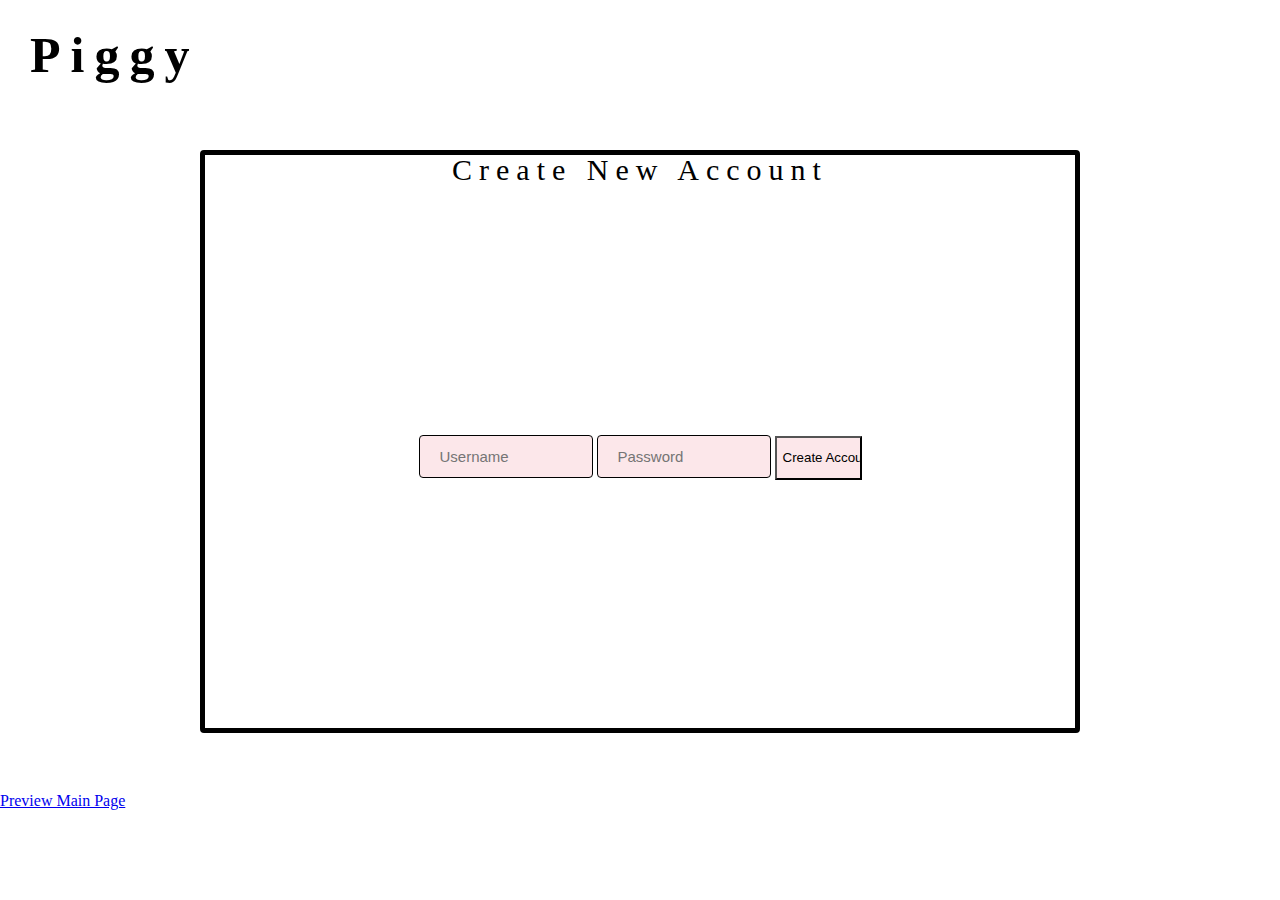
==== create_account.html @ 1d50a3b3 "Add create user page + fetch" ====
<!DOCTYPE html>
<html lang="en">
<head>
    <meta charset="UTF-8">
    <meta name="viewport" content="width=device-width, initial-scale=1.0">
    <link rel="stylesheet" href="style.css">
    <script src="create_account.js" defer></script>
    <title>Create New Account</title>
</head>
<body>
    <header>
        <h1>Piggy</h1>
        <!-- <h2>Create Account</h2> -->
    </header>
    <main>
        <form class = "create-user" id ="create-user">
            <h2>Create New Account</h2>
            <input type="text" name="username" id="username_signin" placeholder="Username">
            <input type="password" name="password" id="password_signin" placeholder="Password">
            <input type="submit" value="Create Account" class = "submit-create-user">
        </form>
        <a href="show.html"> Preview Main Page</a>
        
    </main>
    <footer>

    </footer>
    
</body>
</html>
---- style.css ----
/* http://meyerweb.com/eric/tools/css/reset/ 
   v2.0 | 20110126
   License: none (public domain)
*/

html, body, div, span, applet, object, iframe,
h1, h2, h3, h4, h5, h6, p, blockquote, pre,
a, abbr, acronym, address, big, cite, code,
del, dfn, em, img, ins, kbd, q, s, samp,
small, strike, strong, sub, sup, tt, var,
b, u, i, center,
dl, dt, dd, ol, ul, li,
fieldset, form, label, legend,
table, caption, tbody, tfoot, thead, tr, th, td,
article, aside, canvas, details, embed, 
figure, figcaption, footer, header, hgroup, 
menu, nav, output, ruby, section, summary,
time, mark, audio, video {
	margin: 0;
	padding: 0;
	border: 0;
	font-size: 100%;
	font: inherit;
	vertical-align: baseline;
}
/* HTML5 display-role reset for older browsers */
article, aside, details, figcaption, figure, 
footer, header, hgroup, menu, nav, section {
	display: block;
}
body {
	line-height: 1;
}
ol, ul {
	list-style: none;
}
blockquote, q {
	quotes: none;
}
blockquote:before, blockquote:after,
q:before, q:after {
	content: '';
	content: none;
}
table {
	border-collapse: collapse;
	border-spacing: 0;
}

/* END OF MYERS RESET */
/* 
header {
    display: inline-block;
    text-align: left;
} */

body {
    background-image: url("/images/piggy_bank_background.jpg");
    background-size: cover;
}

h1 {
    font-family: Cambria, Cochin, Georgia, Times, 'Times New Roman', serif;
    color: black;
    font-weight: bolder;
    font-size: 50px;
    margin: 20px 20px;
    letter-spacing: 10px;
    padding: 10px 10px;
}

h2 {
    font-family: serif;
    color: black;
    font-size: 30px;
    letter-spacing: 7px;
}

h3 {
    font-family: serif;
    color: black;
    font-size: 20px;
    letter-spacing: 7px;
    margin: 10px 350px;

}

h3:hover {
    border: 2px solid black;
    border-radius: 3px;
    background-color: rgb(252, 231, 234);
    cursor: pointer;
}

form {
    text-align: center;
    border: 5px solid black;
    border-radius: 4px;
    margin: 60px;
    margin-left: 200px;
    margin-right: 200px;
    position: sticky;
}

/* Style inputs */
input[type=text], input[type=password], select {
    width: 20%;
    padding: 12px 20px;
    margin: 250px 0;
    display: inline-block;
    border: 1px solid black;
    border-radius: 4px;
    box-sizing: border-box;
    background-color: rgb(252, 231, 234);
    font-size: 15px;
}
input[type=text]:hover, input[type=password]:hover, select {
    background-color: transparent;
}

input[type=submit] {
      width: 10%;
      height: 44px;
      background-color: rgb(252, 231, 234);
}

input[type=submit]:hover {
      background-color: transparent;
      cursor: pointer;
}
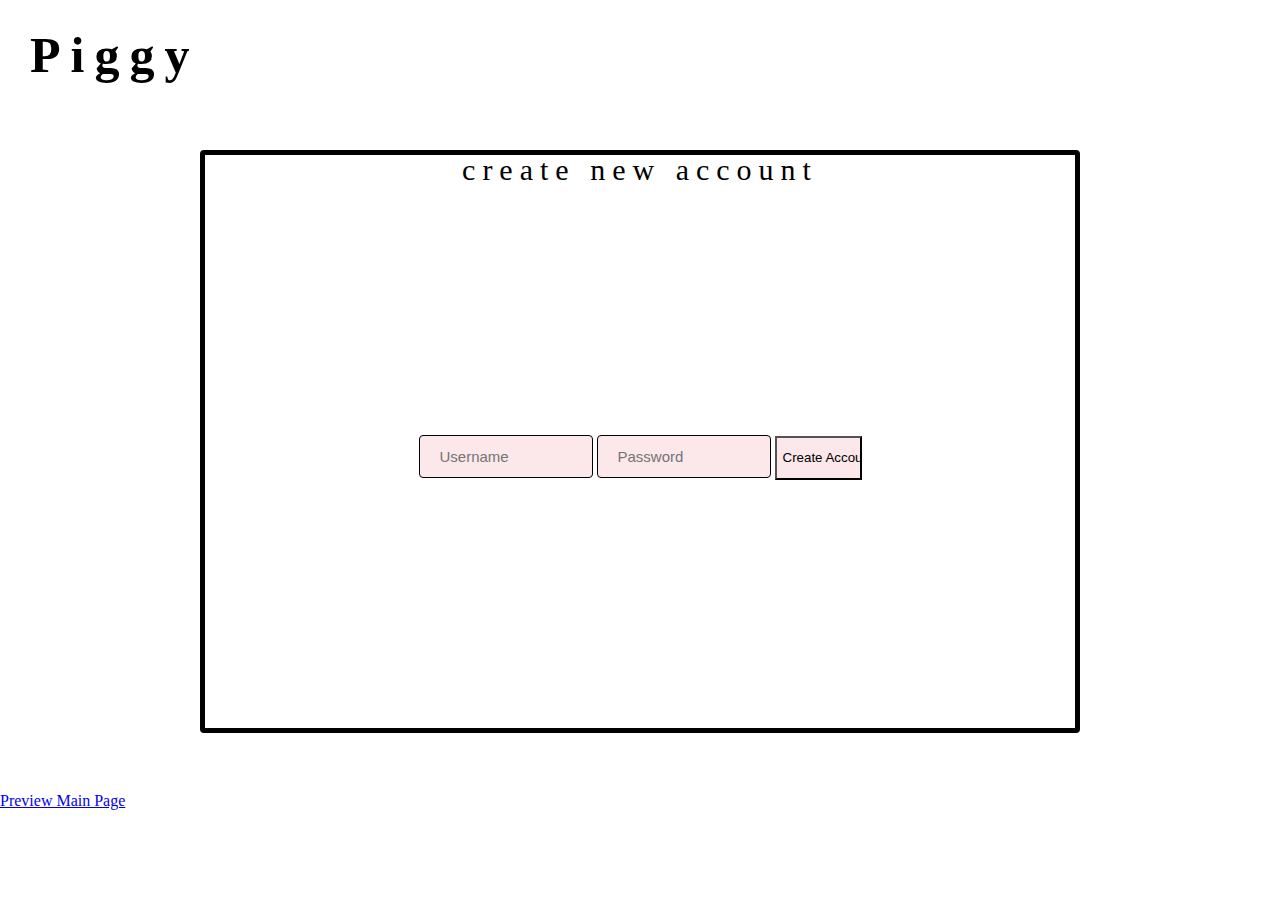
==== commit 67ed9df7: "Provide total of all expenses function" ====
--- a/create_account.html
+++ b/create_account.html
@@ -14,7 +14,7 @@
     </header>
     <main>
         <form class = "create-user" id ="create-user">
-            <h2>Create New Account</h2>
+            <h2>create new account</h2>
             <input type="text" name="username" id="username_signin" placeholder="Username">
             <input type="password" name="password" id="password_signin" placeholder="Password">
             <input type="submit" value="Create Account" class = "submit-create-user">
